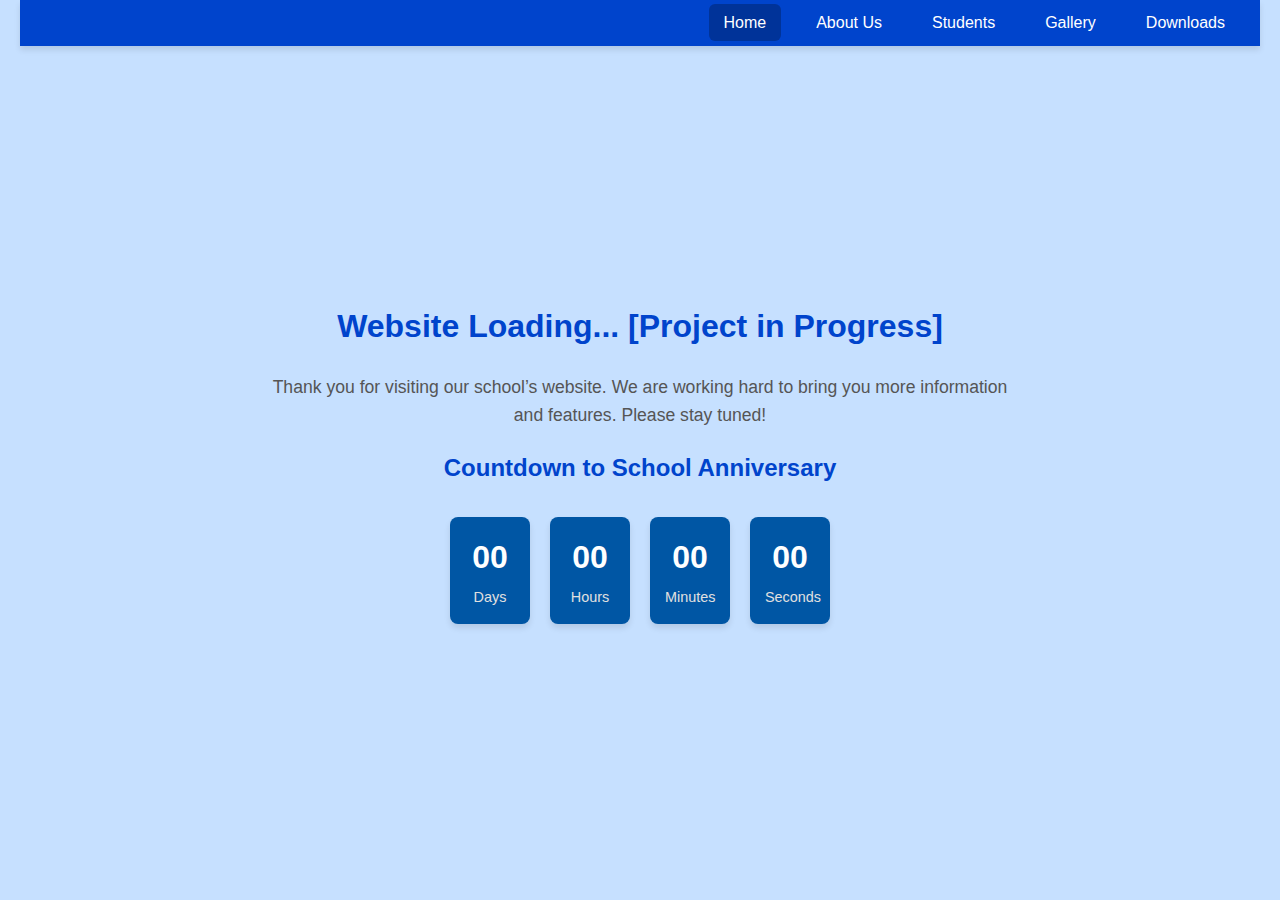
==== index.html @ 63fcd72f "Add files via upload" ====
<!DOCTYPE html>
<html lang="en">
<head>
    <meta charset="UTF-8">
    <meta name="viewport" content="width=device-width, initial-scale=1.0">
    <title>School Website - Home</title>
    <link rel="stylesheet" href="styles.css">
</head>
<body>
    <!-- Header & Navigation -->
    <header>
        <nav>
            <ul>
                <li><a href="index.html" class="active">Home</a></li>
                <li><a href="#">About Us</a></li>
                <li><a href="#">Students</a></li>
                <li><a href="#">Gallery</a></li>
                <li><a href="#">Downloads</a></li>
            </ul>
        </nav>
    </header>

    <script src="scripts.js"></script>
</body>

<section id="home">
    <div class="card">
        <h1>Website Loading...  [Project in Progress]</h1>
        <p>Thank you for visiting our school’s website. We are working hard to bring you more information and features. Please stay tuned!</p>

        <!-- Countdown Timer -->
        <div class="countdown">
            <h2>Countdown to School Anniversary</h2>
            <div class="countdown-timer">
                <div class="time-box">
                    <span id="days">00</span>
                    <small>Days</small>
                </div>
                <div class="time-box">
                    <span id="hours">00</span>
                    <small>Hours</small>
                </div>
                <div class="time-box">
                    <span id="minutes">00</span>
                    <small>Minutes</small>
                </div>
                <div class="time-box">
                    <span id="seconds">00</span>
                    <small>Seconds</small>
                </div>
            </div>
        </div>
    </div>
</section>
</html>
---- styles.css ----
/* General Styles */
* {
    margin: 0;
    padding: 0;
    box-sizing: border-box;
}

body {
    font-family: 'Arial', sans-serif;
    color: #333;
    background-color: #c6e0ff;
    line-height: 1.6;
    display: flex;
    flex-direction: column;
    min-height: 100vh;
    padding: 0 20px; /* Add some padding on smaller screens */
}

/* Header & Navigation Bar */
header {
    display: flex;
    justify-content: flex-end;
    background-color: #0044cc;
    padding: 10px 20px;
    box-shadow: 0 4px 6px rgba(0, 0, 0, 0.1);
}

header nav ul {
    list-style-type: none;
    display: flex;
    align-items: center;
}

header nav ul li {
    margin-left: 20px;
}

header nav ul li a {
    color: #ffffff;
    text-decoration: none;
    font-weight: 500;
    font-size: 1em;
    padding: 10px 15px;
    border-radius: 6px;
    transition: background-color 0.3s ease, color 0.3s ease;
}

header nav ul li a.active,
header nav ul li a:hover {
    background-color: #003399;
    color: #ffffff;
}

/* Section Styling */
section {
    padding: 60px 20px;
    text-align: center;
    max-width: 800px;
    margin: auto;
}

h1, h2 {
    color: #0044cc;
    font-weight: 700;
    margin-bottom: 20px;
}

p {
    color: #555;
    font-size: 1.1em;
    margin-bottom: 15px;
}

/* Button Styling */
button {
    padding: 10px 20px;
    font-size: 1em;
    font-weight: 500;
    color: #ffffff;
    background-color: #0044cc;
    border: none;
    border-radius: 6px;
    cursor: pointer;
    transition: background-color 0.3s ease;
}

button:hover {
    background-color: #003399;
}

/* Footer Styling */
footer {
    margin-top: auto;
    background-color: #0044cc;
    color: #ffffff;
    text-align: center;
    padding: 20px;
    font-size: 0.9em;
}

/* Countdown Timer Styling */
.countdown {
    margin-top: 20px;
    text-align: center;
}

.countdown h2 {
    color: #0044cc;
    margin-bottom: 10px;
}

.countdown-timer {
    display: flex;
    justify-content: center;
    gap: 20px;
    padding: 20px 0;
}

.time-box {
    background-color: #0056a4;
    border-radius: 8px;
    padding: 15px;
    width: 80px;
    text-align: center;
    box-shadow: 0 4px 6px rgba(0, 0, 0, 0.1);
    transition: transform 0.2s ease;
}

.time-box:hover {
    transform: translateY(-5px);
    box-shadow: 0 6px 10px rgba(0, 0, 0, 0.15);
}

.time-box span {
    display: block;
    font-size: 2em;
    font-weight: bold;
    color: #ffffff;
}

.time-box small {
    color: #e0e0e0;
    font-size: 0.9em;
}

/* Responsive Styles */
@media (max-width: 768px) {
    body {
        padding: 20px 10px;
    }

    header {
        padding: 10px 15px;
    }

    header nav ul {
        flex-direction: column;
        align-items: flex-start;
    }

    header nav ul li {
        margin: 10px 0;
    }

    section {
        padding: 40px 20px;
    }

    h1 {
        font-size: 2.5em;
        margin-bottom: 15px;
    }

    .countdown-timer {
        flex-direction: column;
        gap: 10px;
    }

    .time-box {
        width: 100px;
        padding: 20px;
    }
}

@media (max-width: 480px) {
    body {
        padding: 20px 5px;
    }

    header {
        padding: 10px 10px;
    }

    header nav ul li {
        font-size: 0.9em;
    }

    h1 {
        font-size: 2em;
    }

    .time-box {
        width: 90px;
        padding: 15px;
    }
}
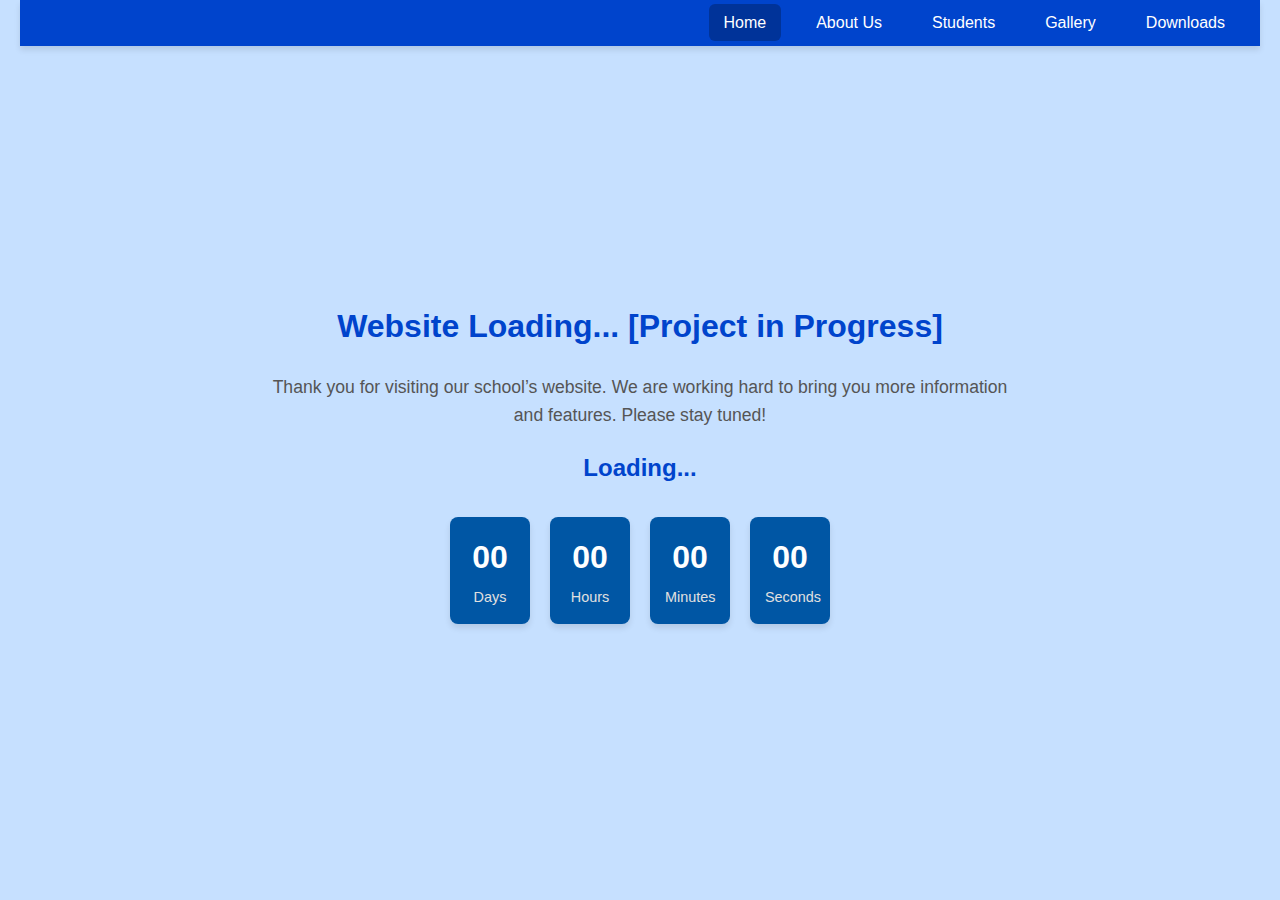
==== commit 29dcf5b7: "Update index.html" ====
--- a/index.html
+++ b/index.html
@@ -30,7 +30,7 @@
 
         <!-- Countdown Timer -->
         <div class="countdown">
-            <h2>Countdown to School Anniversary</h2>
+            <h2>Loading...</h2>
             <div class="countdown-timer">
                 <div class="time-box">
                     <span id="days">00</span>
@@ -52,4 +52,4 @@
         </div>
     </div>
 </section>
-</html>+</html>
